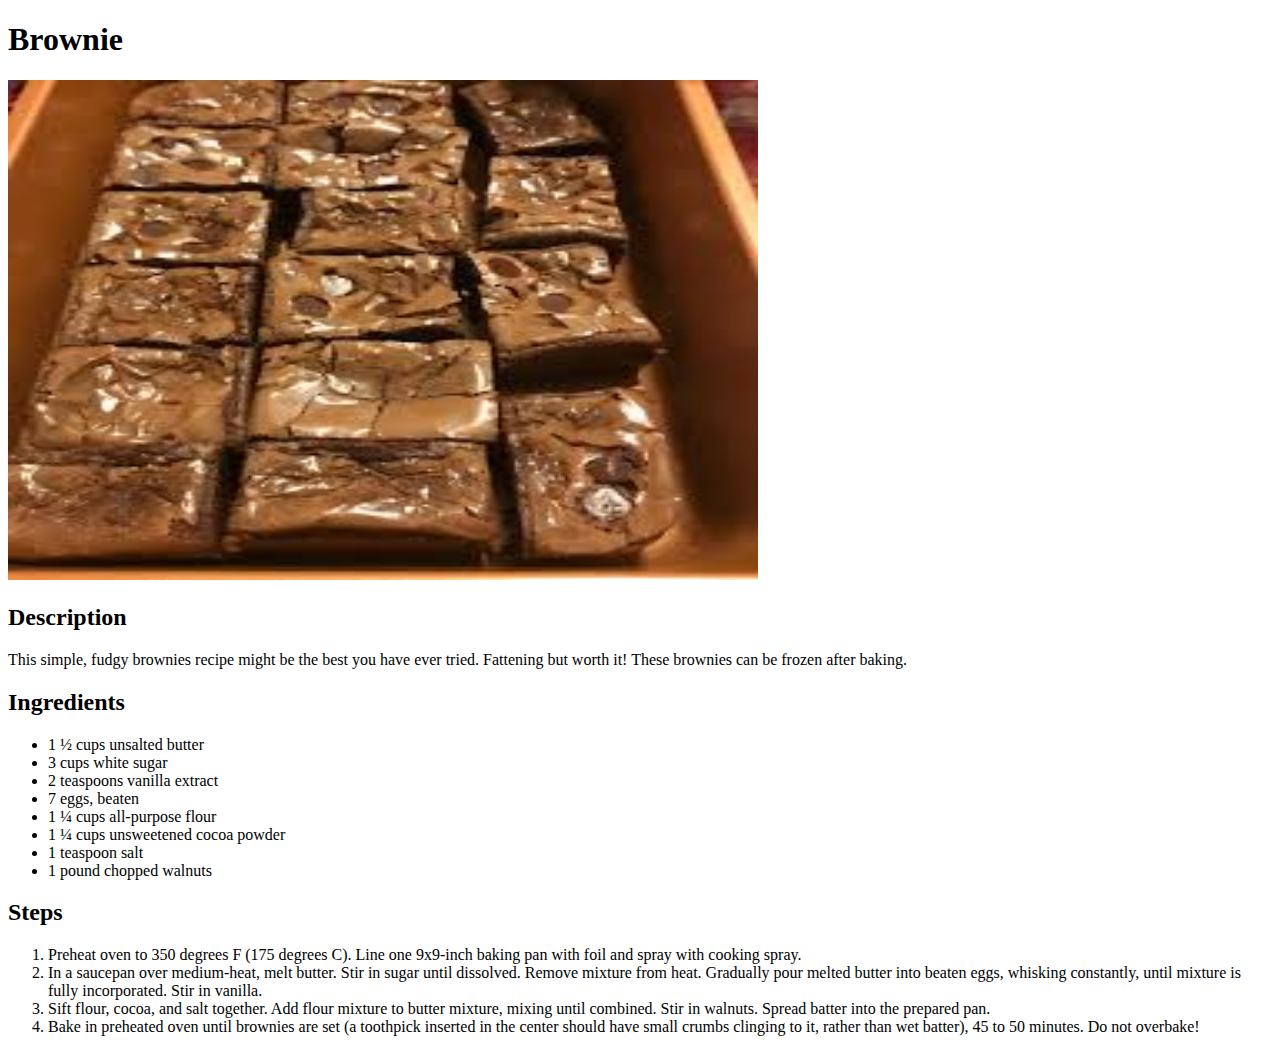
==== recipes/brownie.html @ fd2575f0 "Add brownie recipe" ====
<!DOCTYPE html>
<html lang="en">
<head>
    <meta charset="UTF-8">
    <meta name="viewport" content="width=device-width, initial-scale=1.0">
    <title>Brownie</title>
</head>
<body>
    <h1>Brownie</h1>
    <img src="images/brownie.jpeg" width="750" height="500">
    <h2>Description</h2>
    <p>This simple, fudgy brownies recipe might be the best you have ever tried. Fattening but worth it! These brownies can be frozen after baking.</p>
    <h2>Ingredients</h2>
    <ul>
        <li>1 ½ cups unsalted butter</li>
        <li>3 cups white sugar</li>
        <li>2 teaspoons vanilla extract</li>
        <li>7 eggs, beaten</li>
        <li>1 ¼ cups all-purpose flour</li>
        <li>1 ¼ cups unsweetened cocoa powder</li>
        <li>1 teaspoon salt</li>
        <li>1 pound chopped walnuts</li>
    </ul>
    <h2>Steps</h2>
    <ol>
        <li>Preheat oven to 350 degrees F (175 degrees C). Line one 9x9-inch baking pan with foil and spray with cooking spray.</li>
        <li>In a saucepan over medium-heat, melt butter. Stir in sugar until dissolved. Remove mixture from heat. Gradually pour melted butter into beaten eggs, whisking constantly, until mixture is fully incorporated. Stir in vanilla.</li>
        <li>Sift flour, cocoa, and salt together. Add flour mixture to butter mixture, mixing until combined. Stir in walnuts. Spread batter into the prepared pan.</li>
        <li>Bake in preheated oven until brownies are set (a toothpick inserted in the center should have small crumbs clinging to it, rather than wet batter), 45 to 50 minutes. Do not overbake!</li>
    </ol>
</body>
</html>
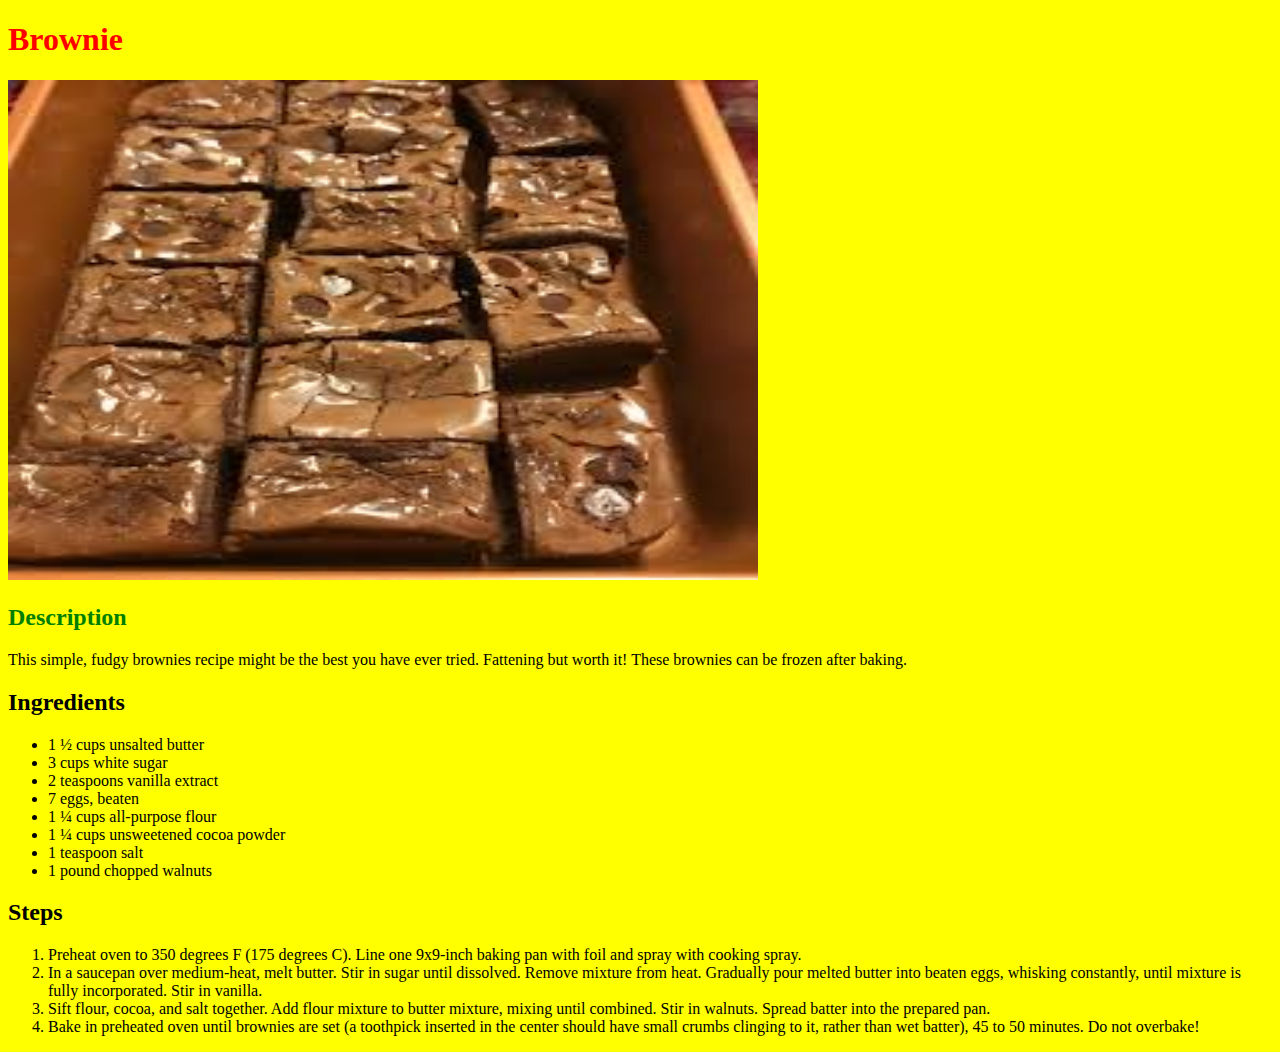
==== commit 9082c135: "Add margin and padding for list items in the homepage" ====
--- a/recipes/brownie.html
+++ b/recipes/brownie.html
@@ -3,12 +3,13 @@
 <head>
     <meta charset="UTF-8">
     <meta name="viewport" content="width=device-width, initial-scale=1.0">
+    <link rel="stylesheet" href="../style.css">
     <title>Brownie</title>
 </head>
 <body>
     <h1>Brownie</h1>
     <img src="images/brownie.jpeg" width="750" height="500">
-    <h2>Description</h2>
+    <h2 class="description">Description</h2>
     <p>This simple, fudgy brownies recipe might be the best you have ever tried. Fattening but worth it! These brownies can be frozen after baking.</p>
     <h2>Ingredients</h2>
     <ul>
--- a/style.css
+++ b/style.css
@@ -0,0 +1,17 @@
+* {
+    background-color: yellow;
+}
+
+h1 {
+    color: red;
+}
+
+.description {
+    color: green;
+}
+
+.recipe-link {
+    border: 1px solid red;
+    margin: 10px;
+    padding: 1em;
+}